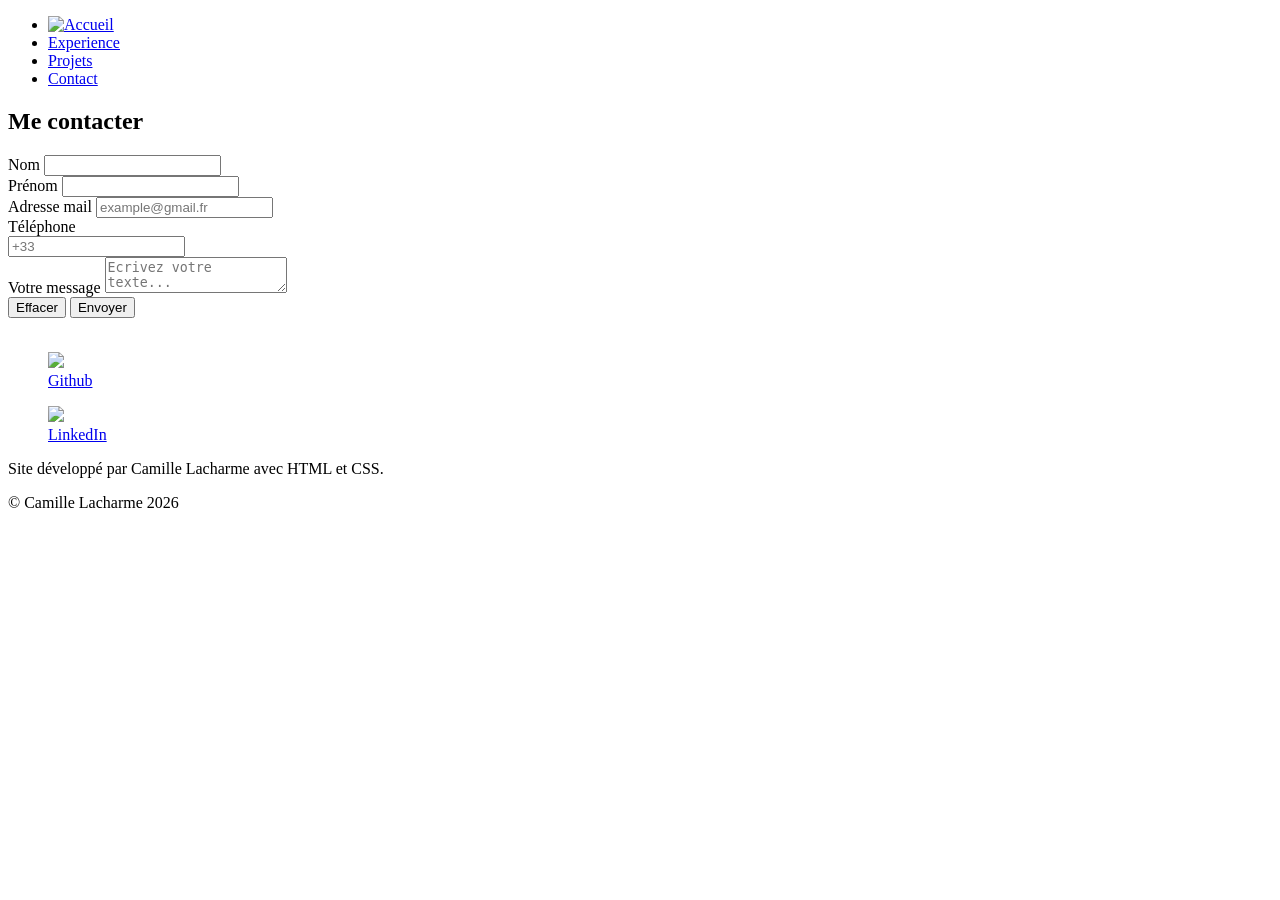
==== Contact.html @ 78e61320 "Add files via upload" ====
<!DOCTYPE html>
        <html lang="fr">
        <head>
        <meta charset="UTF-8">
        <meta http-equiv="X-UA-Compatible" content="IE=edge">
        <link rel="icon" href="https://i.postimg.cc/fTd7QJvj/cam_Fichier_61.png" />
        <meta name="viewport" content="width=device-width, initial-scale=1.0">
        <title>Portfolio | Camille LACHARME</title>
        <link rel="preconnect" href="https://fonts.googleapis.com">
        <link rel="preconnect" href="https://fonts.gstatic.com" crossorigin>
        <link href="https://fonts.googleapis.com/css2?family=Sulphur+Point&display=swap" rel="stylesheet">

        
        
      <script type="module" crossorigin src="/assets/main.45776c06.js"></script>
      <link rel="stylesheet" href="style.css">
     </head>

    

     <body>
        <main>
             <nav id="menu">
                <ul>
                    <li><a href="Accueil.html"><img id="logo"  src="https://i.postimg.cc/J7v3FbjY/cam_Fichier_41.png" alt="Accueil"></a></li>
                    <li><a href="Profil.html">Experience</a></li>
                    <li><a href="Projets.html">Projets</a></li>
                    <li><a href="Contact.html">Contact</a></li>
                </ul>
            </nav>
    
            <section id="exp" class="centre">
                <div class="message">
                    <h2 id="cont_titre">Me contacter</h2>
                
                    <form >
                        <div class="infos_perso">
                            <div class="nom_prenom">
                                <label>Nom</label>
                                <input type="text" >
                            </div>
                            <div class="nom_prenom">
                                <label>Prénom</label>
                                <input type="text" >
                            </div>
                        </div>

                        <div class="infos_perso">
                            <div class="nom_prenom">
                                <label>Adresse mail</label>
                                <input type="email" placeholder="example@gmail.fr" /><br />
                            </div>
                            
                             <div class="nom_prenom">
                                <label>Téléphone</label><br />
                                <input type="tel" placeholder="+33" name="telephone" /><br />
                            </div>    
                        </div>
                        
                        <label>Votre message</label>
                        <textarea placeholder="Ecrivez votre texte..."></textarea>
                    
                    <div class="bouton" >
                        <button class="btn_1" type="reset">Effacer</button>
                        <button class="btn_2">Envoyer</button>
                    </div> 
        
                </div>
                <br>
            </section>

            
            <section id="contact">
                <a href="https://github.com/cam612">
                    <figure class="img">
                        <img src="https://cdn-icons-png.flaticon.com/128/270/270798.png" height="100px">
                        <figcaption>Github</figcaption>
                    </figure>
                </a>
                <a href="https://www.linkedin.com/in/camille-lacharme-627010349/">
                    <figure class="img">
                        <img src="https://cdn-icons-png.flaticon.com/128/12234/12234057.png" height="100px">
                        <figcaption>LinkedIn</figcaption>
                    </figure>
                </a>
            </section>
        </main>

        <footer>
            <div id="foot_cont">
                <p>Site développé par Camille Lacharme avec HTML et CSS.</p>
                <p>&copy Camille Lacharme 2026</p>
            </div>
        </footer>
     </body>
        </html>
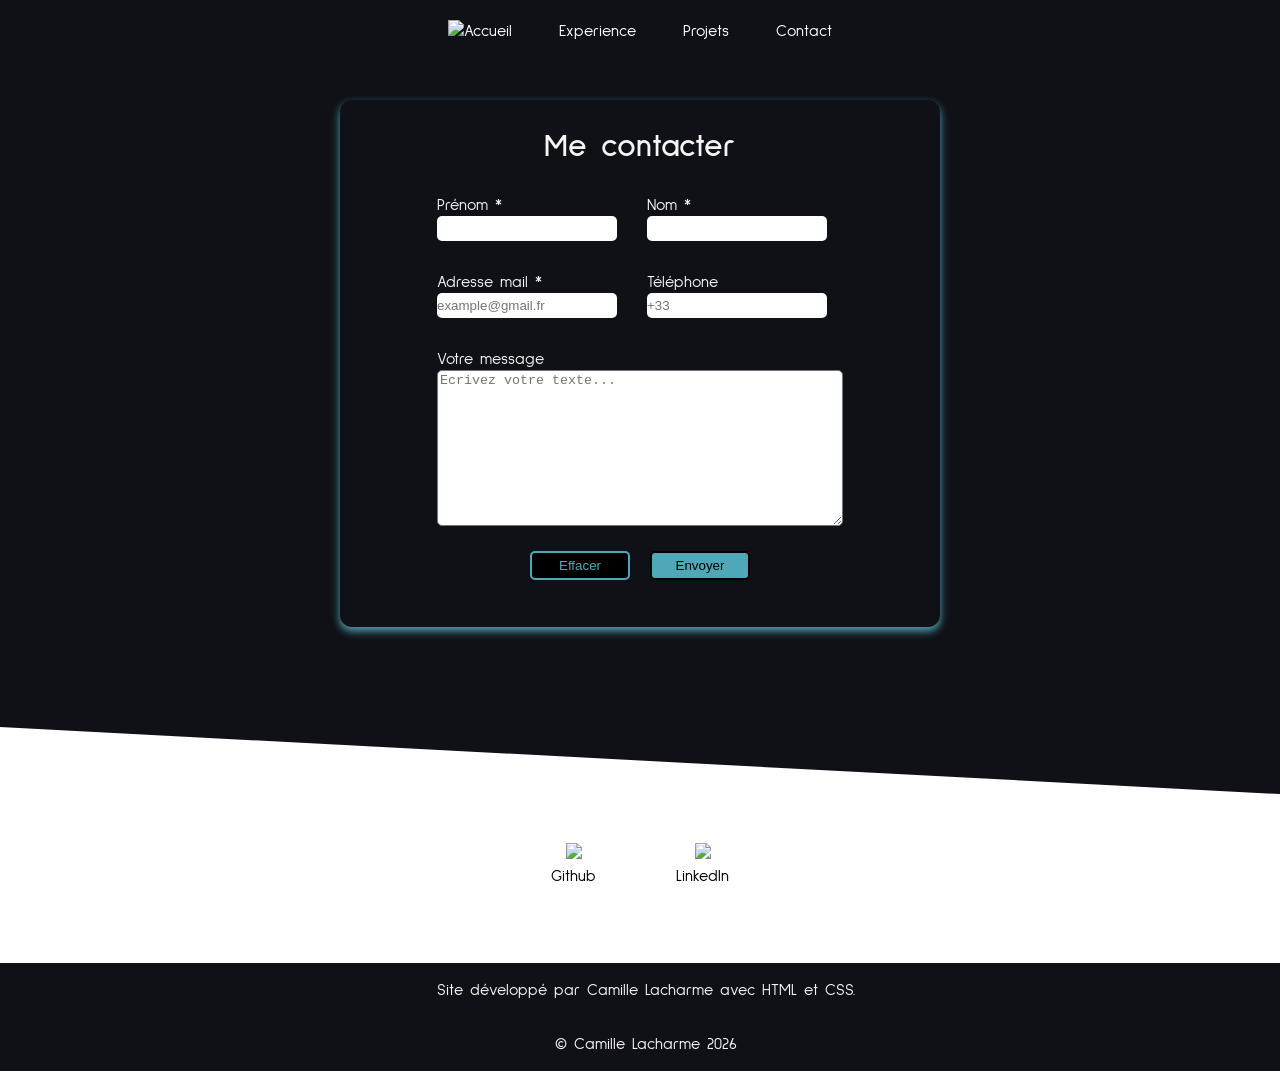
==== commit 983313de: "Add files via upload" ====
--- a/Contact.html
+++ b/Contact.html
@@ -33,39 +33,38 @@
                 <div class="message">
                     <h2 id="cont_titre">Me contacter</h2>
                 
-                    <form >
+                   <form action="https://formspree.io/f/xzdwweqe" method="POST">
                         <div class="infos_perso">
                             <div class="nom_prenom">
-                                <label>Nom</label>
-                                <input type="text" >
+                                <label>Prénom *</label>
+                                <input type="text" name="prenom" required>
                             </div>
                             <div class="nom_prenom">
-                                <label>Prénom</label>
-                                <input type="text" >
+                                <label>Nom *</label>
+                                <input type="text" name="nom" required>
                             </div>
                         </div>
 
                         <div class="infos_perso">
                             <div class="nom_prenom">
-                                <label>Adresse mail</label>
-                                <input type="email" placeholder="example@gmail.fr" /><br />
+                                <label>Adresse mail *</label>
+                                <input type="email" name="email" placeholder="example@gmail.fr" required />
                             </div>
                             
-                             <div class="nom_prenom">
-                                <label>Téléphone</label><br />
-                                <input type="tel" placeholder="+33" name="telephone" /><br />
+                            <div class="nom_prenom">
+                                <label>Téléphone</label>
+                                <input type="tel" name="telephone" placeholder="+33" />
                             </div>    
                         </div>
                         
                         <label>Votre message</label>
-                        <textarea placeholder="Ecrivez votre texte..."></textarea>
-                    
-                    <div class="bouton" >
-                        <button class="btn_1" type="reset">Effacer</button>
-                        <button class="btn_2">Envoyer</button>
-                    </div> 
-        
-                </div>
+                        <textarea name="message" placeholder="Ecrivez votre texte..." required></textarea>
+
+                        <div class="bouton">
+                            <button class="btn_1" type="reset">Effacer</button>
+                            <button class="btn_2" type="submit">Envoyer</button>
+                        </div> 
+                    </form>
                 <br>
             </section>
 
--- a/style.css
+++ b/style.css
@@ -0,0 +1,736 @@
+:root {
+    --color-text: #060505;
+    /* Couleur du texte */
+    --color-text-alt: #fff;
+    /* Couleur du fond */
+    --color-primary: #101117;
+    /* Couleur primaire, pour CTA (Calls to action) */
+    --color-secondary: rgb(78, 168, 184);
+    /* Couleur secondaire, e.g., bouton secondaire, cartes */
+}
+
+/*rajouter du design pour les projets ordonnées par competences et non par année,*/
+/*contacte a faire marcher */
+
+body {
+    font-family: Sulphur Point,sans-serif;
+    margin: 0;
+    padding: 0;
+    overflow-x: hidden
+}
+
+html {
+    overflow-x: hidden
+}
+
+h2 {
+    margin-left: 12%;
+    font-size: xx-large;
+   
+    margin-left: 55px;
+    
+}
+
+h4 {
+    text-align: center;
+}
+
+h3{
+    text-align: center;
+    margin-bottom: 5px;
+}
+
+h5 {
+    text-align: center;
+    font-size: x-large;
+    margin-bottom: 5px
+}
+
+h6 {
+    text-align: center;
+    font-size: medium;
+    margin-top: 2px
+}
+
+video {
+    border-radius: 20px;
+    box-shadow:var(--color-primary) 2px 2px 6px 4px;
+}
+
+.webgl {
+    position: relative;
+    top: 0px;
+    left: 0;
+    outline: none;
+    overflow: hidden;
+    z-index: -1;
+    height: 100vh;
+    width: 100vw
+}
+
+header {
+    background-color: #101117;
+    z-index: -5
+}
+
+#waves {
+    top: 0px;
+    z-index: -1;
+    position: relative;
+    overflow: hidden
+}
+
+#header_id {
+    color: #f5f5f5;
+    position: relative;
+    padding: 50px 0px 20px ;
+
+    
+}
+
+
+#accroche {
+    position: absolute;
+    top: 12vh;
+    width: 100%;
+    margin-left: 10vw;
+    text-align: left;
+    z-index: 100;
+    display: block;
+    color: #fff;
+    font-size: 5rem
+}
+
+#nom {
+    width: 100%;
+    z-index: 100;
+    display: block;
+    font-size: 5rem
+}
+
+#titre {
+    width: 100%;
+    margin-left: 1vw;
+    z-index: 100;
+    display: block;
+    font-size: 1.5rem;
+    
+}
+
+#menu {
+    position: fixed;
+    background-color: #101117;
+    z-index: 12;
+    width: 100%;
+    text-align: center;
+    top: 0px;
+    margin: 0;
+    padding-top: 10px;
+    transition: top .6s;
+    height: 5vh
+}
+
+#marge {
+    height: 5vh;
+    width: 100%;
+    background-color: #101117
+}
+
+#menu ul {
+    list-style-type: none;
+    overflow: hidden;
+    margin: 0;
+    padding: 10px
+}
+
+#menu a {
+    margin: 0 20px;
+    text-decoration: none;
+    color: #fff
+}
+
+#menu li {
+    display: inline;
+    list-style: none
+}
+
+
+#logo{
+    width: 20px;
+    height: 22px;
+}
+
+
+p {
+    padding-left: 4%;
+    padding-right: 3%;
+    align-self: center
+}
+
+.a_propos_txt img {
+    width: 20vw;
+    padding-right: 0px;
+    padding-left: 0px;
+    transform: perspective(400px) rotateY(-8deg);
+    filter: drop-shadow(30px 10px 4px #2d2d334a);
+
+}
+
+.a_propos_txt{
+    display: flex;
+    align-items: center; /* aligne verticalement */
+    gap: 40px; /* espace entre texte et image */
+}
+
+.presentation{
+    width: 900px;
+}
+
+footer{
+    margin-top: 20px;
+}
+/*page profil*/
+
+.comp {
+    background-color: var(--color-text-alt);
+    color:var(--color-text);
+    position: relative;
+    padding: 100px 0;
+}
+
+.comp_div {
+    display: flex;
+    flex-direction: column
+}
+
+.comp_img {
+    display: flex;
+    flex-direction: row;
+    flex-wrap: wrap;
+    width: 70vw;
+    align-self: center;
+    justify-content: center;
+    margin-bottom: 50px;
+    border-radius: 15px;
+    background-color: var(--color-primary);
+    box-shadow: var(--color-primary) 1px 2px 5px 5px
+}
+
+.comp a {
+    text-decoration: none;
+    color: var(--color-text-alt)
+}
+
+.img {
+    transition: transform .2s
+}
+
+.img:hover {
+    transform: scale(1.2)
+}
+
+.comp figcaption {
+    text-align: center
+}
+
+b{
+    color:var(--color-secondary);
+    font-style: italic;
+}
+
+
+#exp,.projet{
+    background-color: var(--color-primary);
+    color: #f5f5f5;
+    position: relative;
+    padding: 100px 0;
+    z-index: 4
+    
+}
+
+.lien {
+    color: var(--color-secondary);
+    text-decoration: none;
+    font-style: italic
+}
+
+.li_projet{
+    display: flex;
+    flex-wrap: wrap;
+    flex-direction: row;
+    gap: 120px;
+    margin-top: 70px;
+     transition: transform .2s
+}
+
+.li_projet a{
+    box-shadow: var(--color-secondary) 2px 2px 5px 2px;
+    border-radius: 12px;
+    text-decoration: none;
+    padding: 20px;
+    color: white ;
+}
+
+.li_projet li:hover, .btn_1:hover, .btn_2:hover{
+    transform: scale(1.2)
+}
+
+.li_projet li{
+    list-style-type: none;
+}
+
+.centre{
+    display: flex;
+    justify-content: center;
+    align-items: center;
+}
+
+.experience{
+    display: flex;
+    flex-direction: column;
+    justify-content: center;
+    align-items: center;
+    box-shadow: var(--color-secondary) 2px 2px 5px 2px;
+    border-radius: 12px;
+    width: 70vw;
+    margin-left: 15vw
+    
+}
+
+.exp_text {
+    padding-left: 15px;
+    padding-right: 15px
+}
+
+/*page projet*/
+.icon{
+    display: flex;
+    justify-content: center;
+}
+
+i{
+    margin-right: 20px;
+    margin-bottom: 8px;
+}
+
+.projet_box {
+    padding-right: 10vw;
+    padding-left: 5vw;
+    margin-bottom: 70px;
+    display: flex;
+    flex-direction: row;
+    justify-content: space-between;
+}
+
+.projet_box_1 {
+    /*margin-right: 10vw;
+    margin-left: 5vw;*/
+    margin-bottom: 70px;
+    display: flex;
+    flex-direction: row-reverse;
+    justify-content: space-between;
+}
+
+.gauche1{
+    display: flex;
+    flex-direction: column;
+    align-self: center;
+    width: 40vw;
+    z-index: 2;
+}
+
+.droite2 {
+    display: flex;
+    flex-direction: column;
+    align-self: center;
+    width: 40vw;
+    z-index: 2;
+    padding-right: 170px;
+}
+
+.droite1 {
+    z-index: 1;
+    position: relative;
+    display: flex;
+    flex-direction: column;
+    width: 51vw;
+    justify-content: center;
+    padding-left: 24px;
+    padding-right: 24px;
+    padding-bottom: 5px;
+    box-shadow: #0000003d 0 4px 8px;
+    border-radius: 12px;
+    left: -15px
+}
+
+.gauche2 {
+    z-index: 1;
+    position: relative;
+    display: flex;
+    flex-direction: column;
+    width: 51vw;
+    justify-content: center;
+    margin-left: 70px;
+    padding-right: 24px;
+    padding-bottom: 5px;
+    box-shadow: var(--color-secondary) 0 4px 8px;
+    border-radius: 12px;
+    left: 15px
+}
+
+.bas {
+    margin-top: 1%;
+    margin-left: 20px;
+    text-align: center;
+    margin-bottom: 1%;
+    
+}
+
+.exp_titre{
+    display: flex;
+    justify-content: center;
+    flex-wrap: wrap;
+    
+}
+
+.exp_titre p{
+width: 350px;
+}
+
+#exp:after {
+    content: "";
+    width: 100%;
+    height: 80%;
+    position: absolute;
+    background: inherit;
+    z-index: -1;
+    bottom: 0;
+    transform-origin: left bottom;
+    transform: skewY(3deg)
+}
+
+/*contact*/
+
+#contact_img {
+    display: flex;
+    flex-direction: column
+}
+
+#contact a {
+    text-align: center;
+    text-decoration: none;
+    color: #000
+}
+
+#contact_lien {
+    display: flex;
+    flex-direction: row;
+    flex-wrap: wrap;
+    align-self: center;
+    justify-content: center;
+    box-shadow: #0000003d 0 3px 8px;
+    border-radius: 12px
+}
+
+#contact {
+    z-index: 1;
+    margin: 100px 0px 60px 0px;
+    display: flex;
+    flex-direction: row;
+    justify-content: center;
+}
+
+.message{
+    display: flex;
+    flex-direction: column;
+    align-items: center;
+    box-shadow: var(--color-secondary) 0 4px 8px;
+    border-radius: 12px;
+   width: 600px;
+   
+}
+
+#cont_titre{
+    margin: 25px 0px
+}
+
+.email{
+   text-decoration: none;
+   color: white;
+   font-size: large;
+}
+
+textarea{
+    height: 150px;
+    width: 400px;
+    border-radius: 5px ;
+    
+}
+
+.email a{ 
+    text-decoration: none;
+    color: var(--color-text-alt);
+    font-size: 18px;
+    margin: 0px 55px;
+
+}
+
+.bouton{
+    display: flex;
+    justify-content: center;
+    margin: 15px 0px;
+
+}
+
+.btn_1{
+    margin: 10px;
+    width: 100px;
+    color: var(--color-secondary);
+    background-color: black;
+    border-radius: 5px;
+    border: solid var(--color-secondary) 2px;
+    padding: 5px 0px;
+    
+}
+
+.btn_2{
+    margin: 10px;
+    width: 100px;
+    background-color: var(--color-secondary);
+    color: black;
+    border-radius: 5px;
+    border: solid black 2px
+    
+}
+
+
+form{
+    display: flex;
+    flex-direction: column;
+   
+}
+
+.nom_prenom{
+    display:flex;
+    flex-direction: column;
+    margin-bottom: 20px;
+}
+
+.infos_perso{
+    display: flex;
+    flex-direction: row;
+    gap: 30px;
+}
+input{
+    width: 180px;
+    margin-bottom: 10px;
+    border-radius: 5px ;
+    padding: 5px 0px;
+    border: 2px ;
+}
+
+footer {
+    background-color: #101117
+}
+
+#foot_cont {
+    display: flex;
+    flex-direction: column;
+    flex-wrap: nowrap;
+    text-align: center;
+    color: #f5f5f5
+}
+
+@media only screen and (max-width: 300px) {
+    .prev,.next {
+        font-size:11px
+    }
+}
+
+@media only screen and (max-width: 1050px) {
+    .projet_box, .projet_box_1 {
+        padding-left:2%;
+        padding-right: 5%;
+        margin-left: 2vw;
+        margin-right: 2vw;
+        padding-top: 5%;
+        width: 93vw;
+        display: flex;
+        flex-direction: column
+    }
+
+    .droite2{
+        display: flex;
+        flex-direction: column;
+        width: 80vw;
+        margin-left: 170px;
+    }
+
+   .gauche1{
+        display: flex;
+        flex-direction: column;
+         margin-right: 25px;
+        width: 80vw
+    }
+
+    .droite1 {
+        z-index: 1;
+        position: relative;
+        display: flex;
+        flex-direction: column;
+        width: 51vw;
+        justify-content: center;
+        padding-left: 24px;
+        padding-right: 24px;
+        padding-bottom: 5px;
+        box-shadow: #0000003d 0 3px 8px;
+        border-radius: 12px;
+        left: 0px;
+        margin-left: 10px;
+    }
+
+    .gauche2 {
+        z-index: 1;
+        position: relative;
+        display: flex;
+        flex-direction: column;
+        width: 51vw;
+        justify-content: center;
+        padding-left: 24px;
+        padding-right: 24px;
+        padding-bottom: 5px;
+        box-shadow: #0000003d 0 3px 8px;
+        border-radius: 12px;
+        margin-left: 20px;
+        margin-right: 80px;
+    }
+}
+
+@media only screen and (max-width: 600px) {
+    .projet_box {
+        padding-left:2%;
+        padding-right: 5%;
+        margin-left: 2vw;
+        margin-right: 2vw;
+        padding-top: 5%;
+        width: 93vw;
+        display: flex;
+        flex-direction: column
+    }
+
+    .gauche1 {
+        display: flex;
+        flex-direction: column;
+        width: 80vw
+    }
+
+    .gauche2 {
+        z-index: 1;
+        position: relative;
+        display: flex;
+        flex-direction: column;
+        width: 51vw;
+        justify-content: center;
+        padding-left: 24px;
+        padding-right: 24px;
+        padding-bottom: 5px;
+        box-shadow: #0000003d 0 3px 8px;
+        border-radius: 12px;
+        left: 0
+    }
+
+    .projet_box_1 {
+        padding-left: 2%;
+        padding-right: 5%;
+        margin-left: 2vw;
+        margin-right: 2vw;
+        padding-top: 5%;
+        width: 93vw;
+        display: flex;
+        flex-direction: column
+    }
+
+    #nom {
+        width: 100%;
+        z-index: 100;
+        display: block;
+        font-size: 3rem
+    }
+
+    .droite2 {
+        display: flex;
+        flex-direction: column;
+        width: 80vw
+    }
+
+}
+
+@media only screen and (max-width: 392px) {
+    #menu {
+        position:fixed;
+        background-color: #101117;
+        z-index: 12;
+        width: 100%;
+        text-align: center;
+        top: 0px;
+        margin: 0;
+        padding-top: 10px;
+        transition: top .6s;
+        height: 8vh
+    }
+}
+
+@media only screen and (max-width: 800px) {
+    #menu ul {
+        padding-left:0%;
+        padding-right: 0%
+    }
+
+    #menu a {
+        margin: 0 2px;
+        text-decoration: none;
+        color: #fff
+    }
+
+    .droite1 {
+        display: flex;
+        flex-direction: column;
+        width: 80vw;
+        justify-content: center
+    }
+
+    .gauche2 {
+        display: flex;
+        flex-direction: column;
+        width: 80vw;
+        justify-content: center;
+        left: 0
+    }
+
+   .titre h1 {
+        width: 100%;
+        z-index: 100;
+        display: block;
+        font-size: 4rem
+    }
+
+    .bas {
+        
+        margin-top: 1%
+    }
+
+    .webgl {
+        height: 40vh
+    }
+
+    #propos_cont {
+        display: flex;
+        flex-direction: column
+    }
+
+    #propos_cont img {
+        width: 70vw;
+        align-self: center
+    }
+
+}
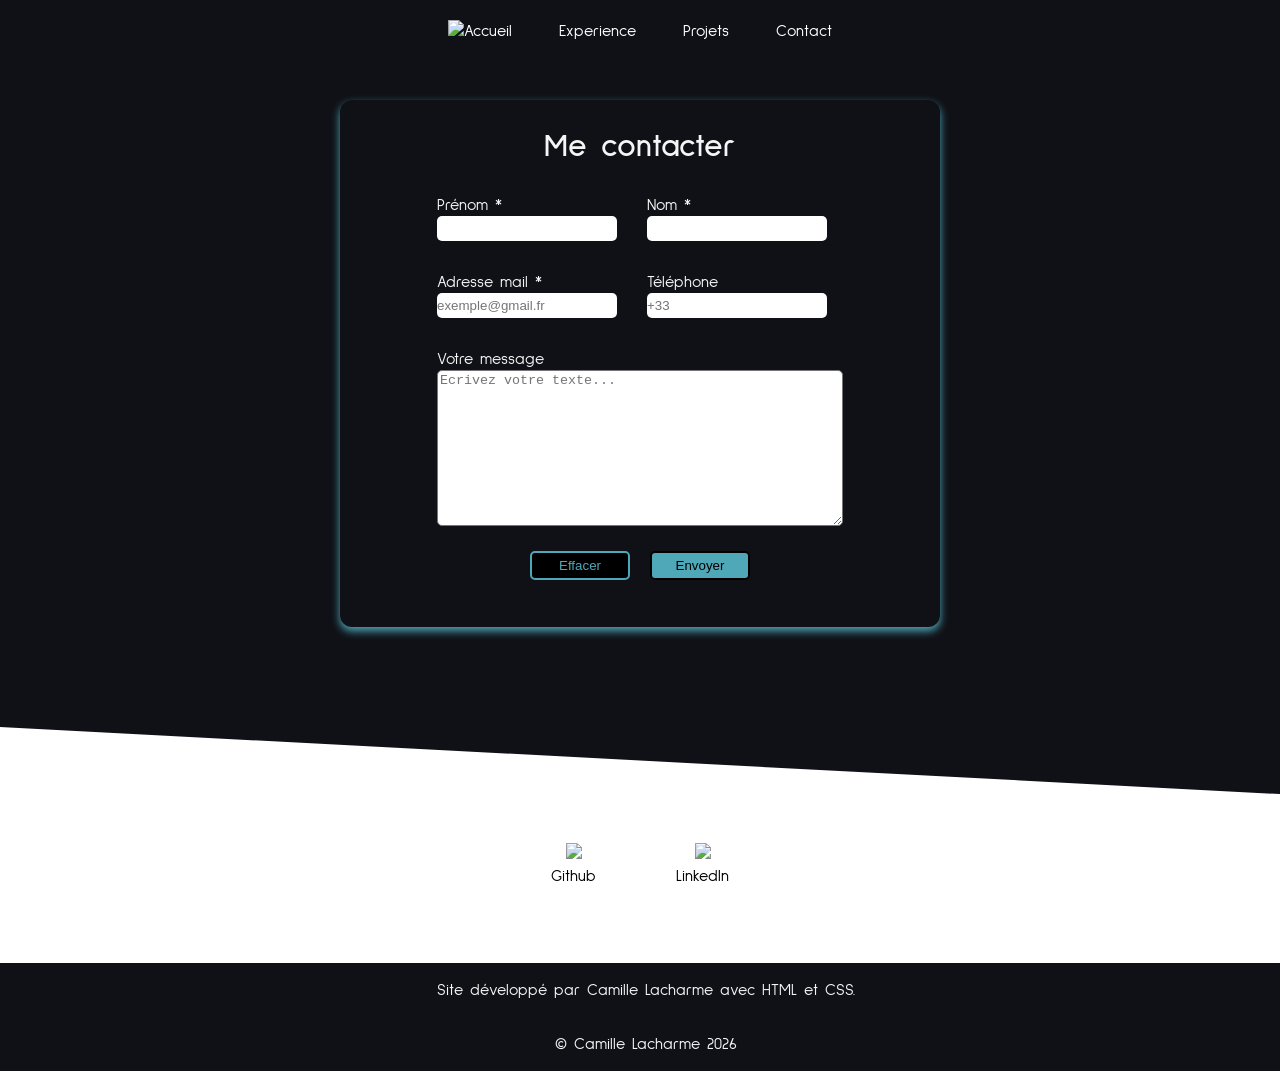
==== commit 5813f9bd: "Fix HTML formatting and structure in Contact.html" ====
--- a/Contact.html
+++ b/Contact.html
@@ -48,7 +48,7 @@
                         <div class="infos_perso">
                             <div class="nom_prenom">
                                 <label>Adresse mail *</label>
-                                <input type="email" name="email" placeholder="example@gmail.fr" required />
+                                <input type="email" name="email" placeholder="exemple@gmail.fr" required />
                             </div>
                             
                             <div class="nom_prenom">
@@ -92,4 +92,4 @@
             </div>
         </footer>
      </body>
-        </html>+        </html>
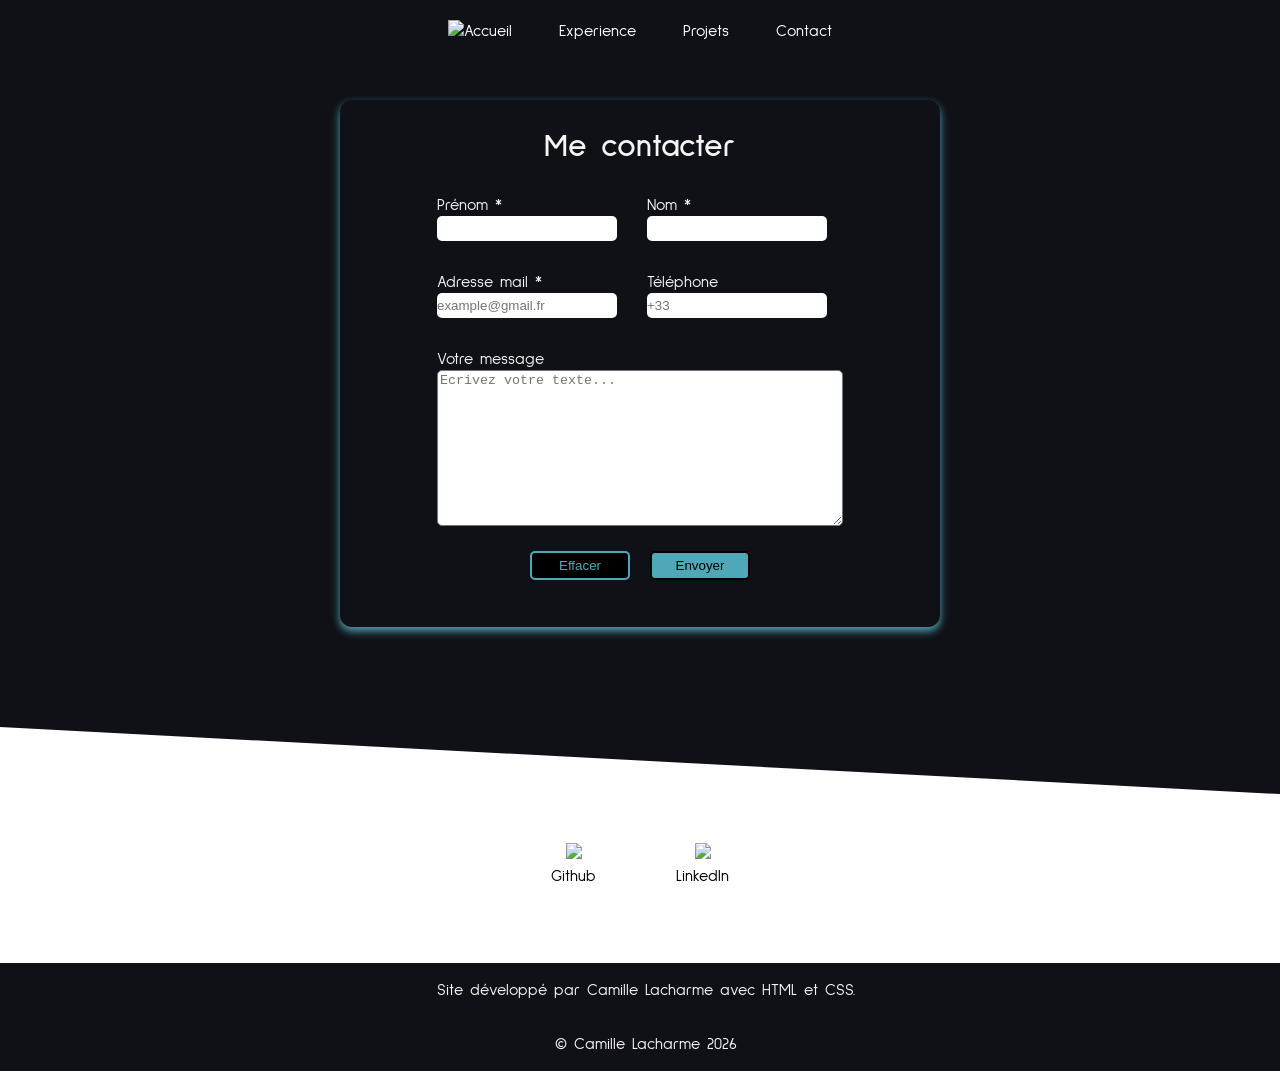
==== commit bef72eb0: "Add files via upload" ====
--- a/Contact.html
+++ b/Contact.html
@@ -48,7 +48,7 @@
                         <div class="infos_perso">
                             <div class="nom_prenom">
                                 <label>Adresse mail *</label>
-                                <input type="email" name="email" placeholder="exemple@gmail.fr" required />
+                                <input type="email" name="email" placeholder="example@gmail.fr" required />
                             </div>
                             
                             <div class="nom_prenom">
@@ -92,4 +92,4 @@
             </div>
         </footer>
      </body>
-        </html>
+        </html>
